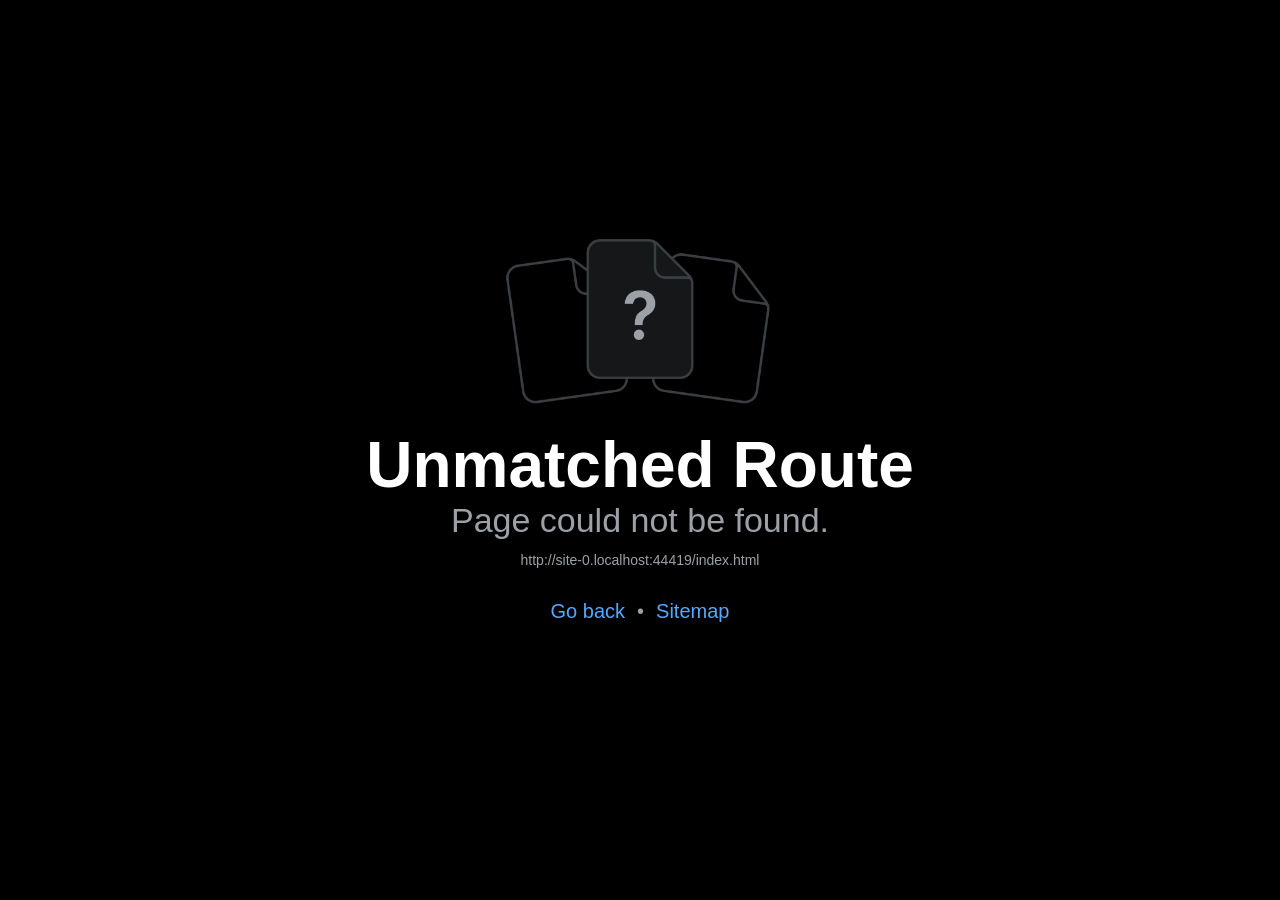
==== office/index.html @ 8649a2a6 "AI Office: web app 2026-11-15 17:04" ====
<!doctype html>
<html lang="es">
  <head>
    <meta charset="utf-8" />
    <meta httpEquiv="X-UA-Compatible" content="IE=edge" />
    <meta name="viewport" content="width=device-width, initial-scale=1, viewport-fit=cover" />
    <title>NicheTok AI Office</title>
    <!-- The `react-native-web` recommended style reset: https://necolas.github.io/react-native-web/docs/setup/#root-element -->
    <style id="expo-reset">
      /* These styles make the body full-height */
      html,
      body {
        height: 100%;
      }
      /* These styles disable body scrolling if you are using <ScrollView> */
      body {
        overflow: hidden;
      }
      /* These styles make the root element full-height */
      #root {
        display: flex;
        height: 100%;
        flex: 1;
      }
    </style>
  <meta name="theme-color" content="#121417">
<link rel="icon" href="/office/favicon.ico"/>
<link rel="manifest" href="/office/manifest.json">
<link rel="apple-touch-icon" href="/office/iconos/icono-180.png">
<meta name="apple-mobile-web-app-capable" content="yes">
<meta name="mobile-web-app-capable" content="yes">
<meta name="apple-mobile-web-app-status-bar-style" content="black">
<meta name="apple-mobile-web-app-title" content="AI Office">
<script>if ('serviceWorker' in navigator) { navigator.serviceWorker.register('/office/sw.js', { scope: '/office/' }).catch(function () {}); }</script>
</head>

  <body>
    <!-- Use static rendering with Expo Router to support running without JavaScript. -->
    <noscript> You need to enable JavaScript to run this app. </noscript>
    <!-- The root element for your Expo app. -->
    <div id="root"></div>
  <script src="/office/_expo/static/js/web/__expo-metro-runtime-8c088df87a31e4e6accd81c554ec290d.js" defer></script><script src="/office/_expo/static/js/web/__common-ba54b3585a08bab114bac64dabbba846.js" defer></script><script src="/office/_expo/static/js/web/entry-f93a0a297045929be6c92ae99c3a743b.js" defer></script>
</body>
</html>
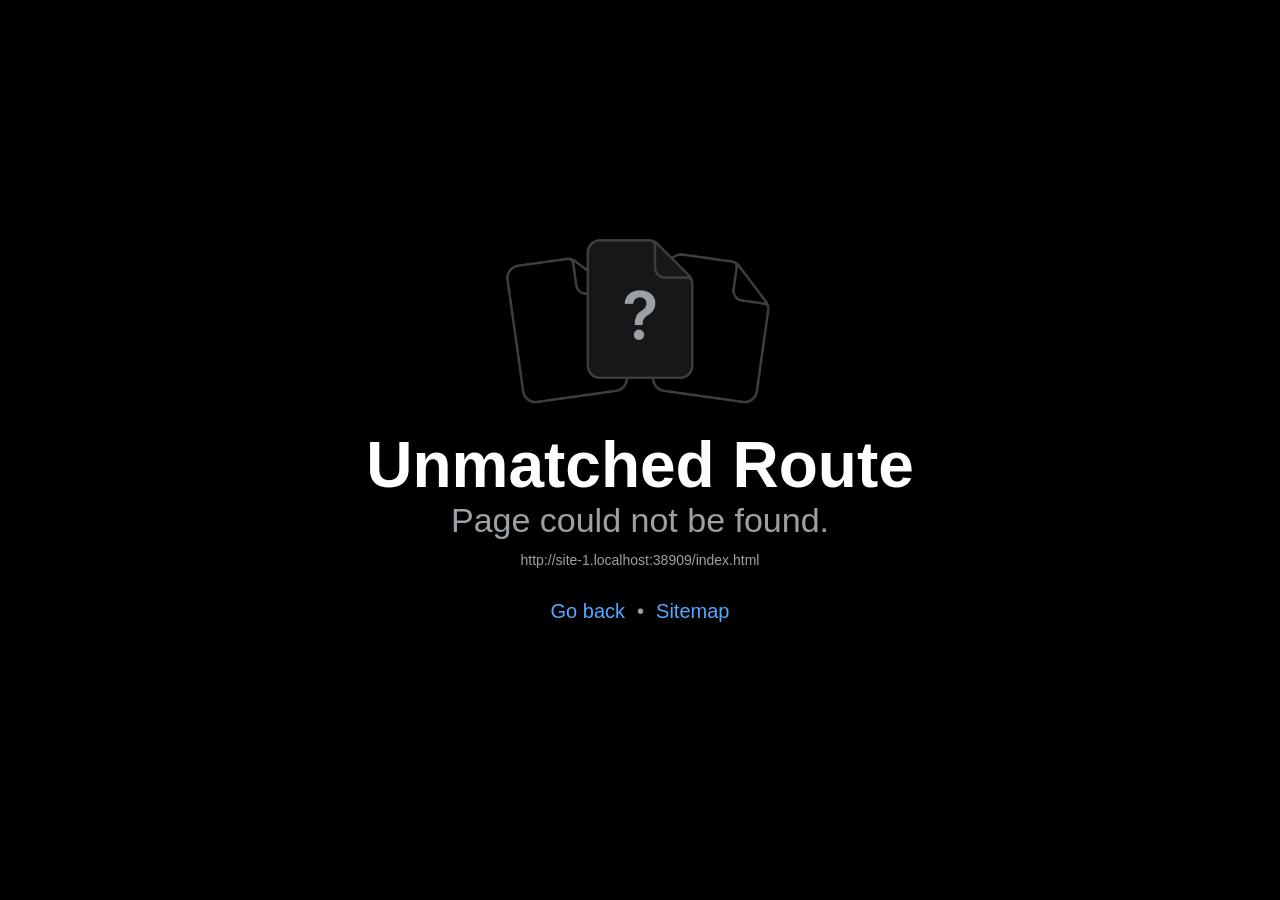
==== commit ff4ecb55: "AI Office: web app 2026-11-15 17:08" ====
--- a/office/index.html
+++ b/office/index.html
@@ -39,6 +39,6 @@
     <noscript> You need to enable JavaScript to run this app. </noscript>
     <!-- The root element for your Expo app. -->
     <div id="root"></div>
-  <script src="/office/_expo/static/js/web/__expo-metro-runtime-8c088df87a31e4e6accd81c554ec290d.js" defer></script><script src="/office/_expo/static/js/web/__common-ba54b3585a08bab114bac64dabbba846.js" defer></script><script src="/office/_expo/static/js/web/entry-f93a0a297045929be6c92ae99c3a743b.js" defer></script>
+  <script src="/office/_expo/static/js/web/__expo-metro-runtime-8c088df87a31e4e6accd81c554ec290d.js" defer></script><script src="/office/_expo/static/js/web/__common-7fae611cc15ddbc301fdd5939a82d530.js" defer></script><script src="/office/_expo/static/js/web/entry-185a297f487bf84d0139fb2682657793.js" defer></script>
 </body>
 </html>
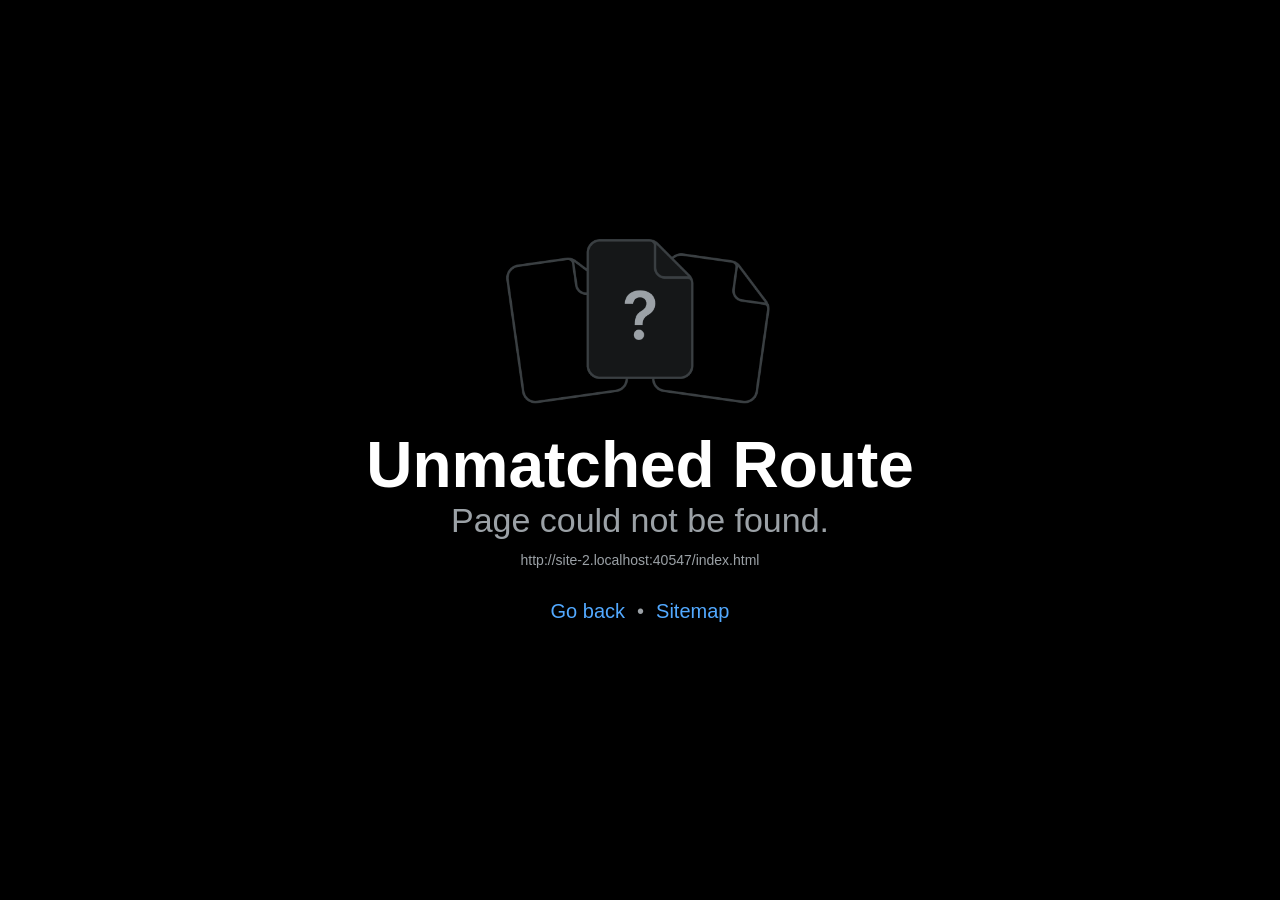
==== commit ba77d67b: "AI Office: web app 2026-11-15 17:27" ====
--- a/office/index.html
+++ b/office/index.html
@@ -39,6 +39,6 @@
     <noscript> You need to enable JavaScript to run this app. </noscript>
     <!-- The root element for your Expo app. -->
     <div id="root"></div>
-  <script src="/office/_expo/static/js/web/__expo-metro-runtime-8c088df87a31e4e6accd81c554ec290d.js" defer></script><script src="/office/_expo/static/js/web/__common-7fae611cc15ddbc301fdd5939a82d530.js" defer></script><script src="/office/_expo/static/js/web/entry-185a297f487bf84d0139fb2682657793.js" defer></script>
+  <script src="/office/_expo/static/js/web/__expo-metro-runtime-8c088df87a31e4e6accd81c554ec290d.js" defer></script><script src="/office/_expo/static/js/web/__common-83a4e877d7389d84ec0c3545ff1d0d74.js" defer></script><script src="/office/_expo/static/js/web/entry-9e6406f5de347007ef23816d4f942adc.js" defer></script>
 </body>
 </html>
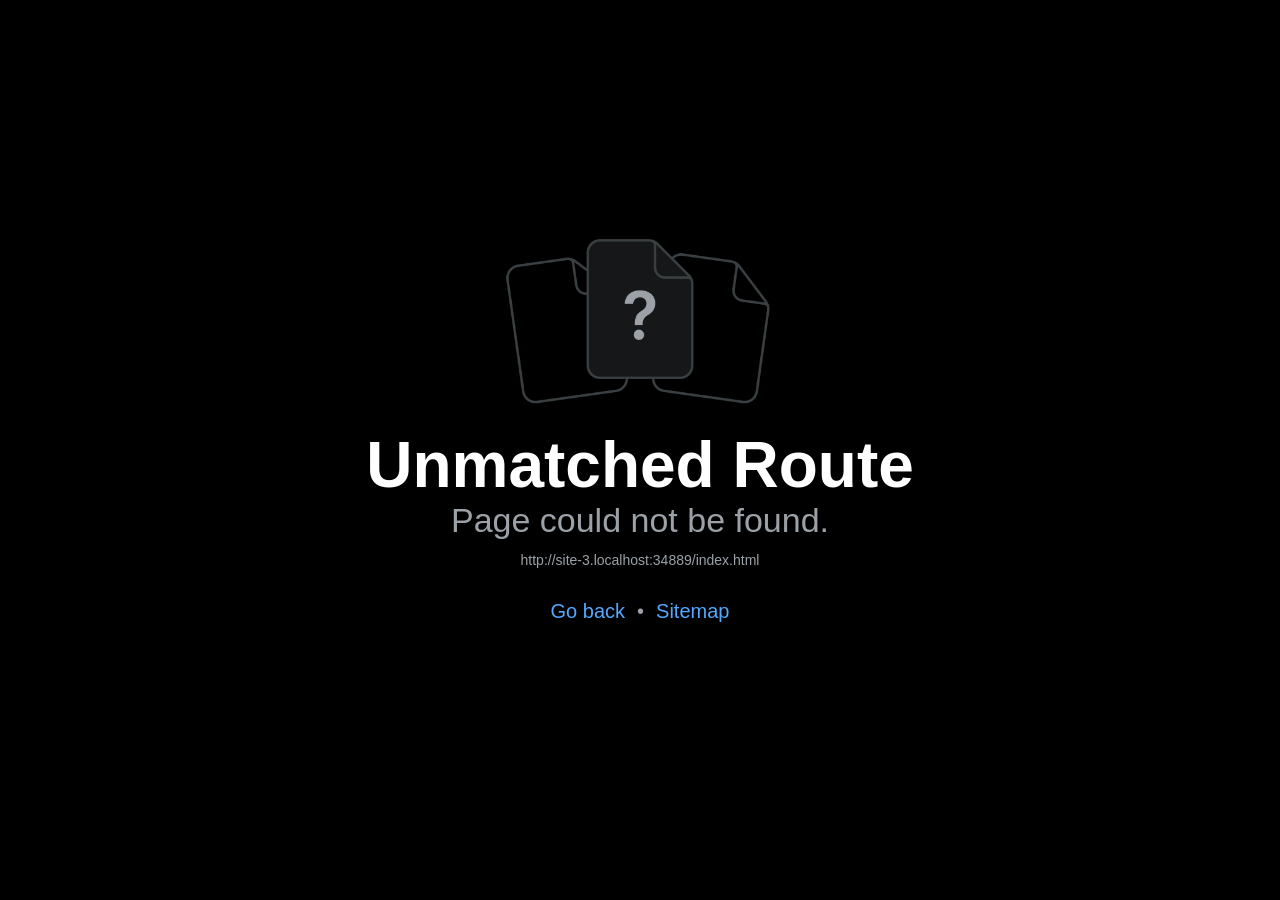
==== commit 2b7be38b: "AI Office: web app 2026-11-15 18:01" ====
--- a/office/index.html
+++ b/office/index.html
@@ -39,6 +39,6 @@
     <noscript> You need to enable JavaScript to run this app. </noscript>
     <!-- The root element for your Expo app. -->
     <div id="root"></div>
-  <script src="/office/_expo/static/js/web/__expo-metro-runtime-8c088df87a31e4e6accd81c554ec290d.js" defer></script><script src="/office/_expo/static/js/web/__common-83a4e877d7389d84ec0c3545ff1d0d74.js" defer></script><script src="/office/_expo/static/js/web/entry-9e6406f5de347007ef23816d4f942adc.js" defer></script>
+  <script src="/office/_expo/static/js/web/__expo-metro-runtime-8c088df87a31e4e6accd81c554ec290d.js" defer></script><script src="/office/_expo/static/js/web/__common-1bdc9c6b42039809ab52a59ac4d2eb46.js" defer></script><script src="/office/_expo/static/js/web/entry-6dff15e58c5c7f120c8fdf81bcdd2f1d.js" defer></script>
 </body>
 </html>
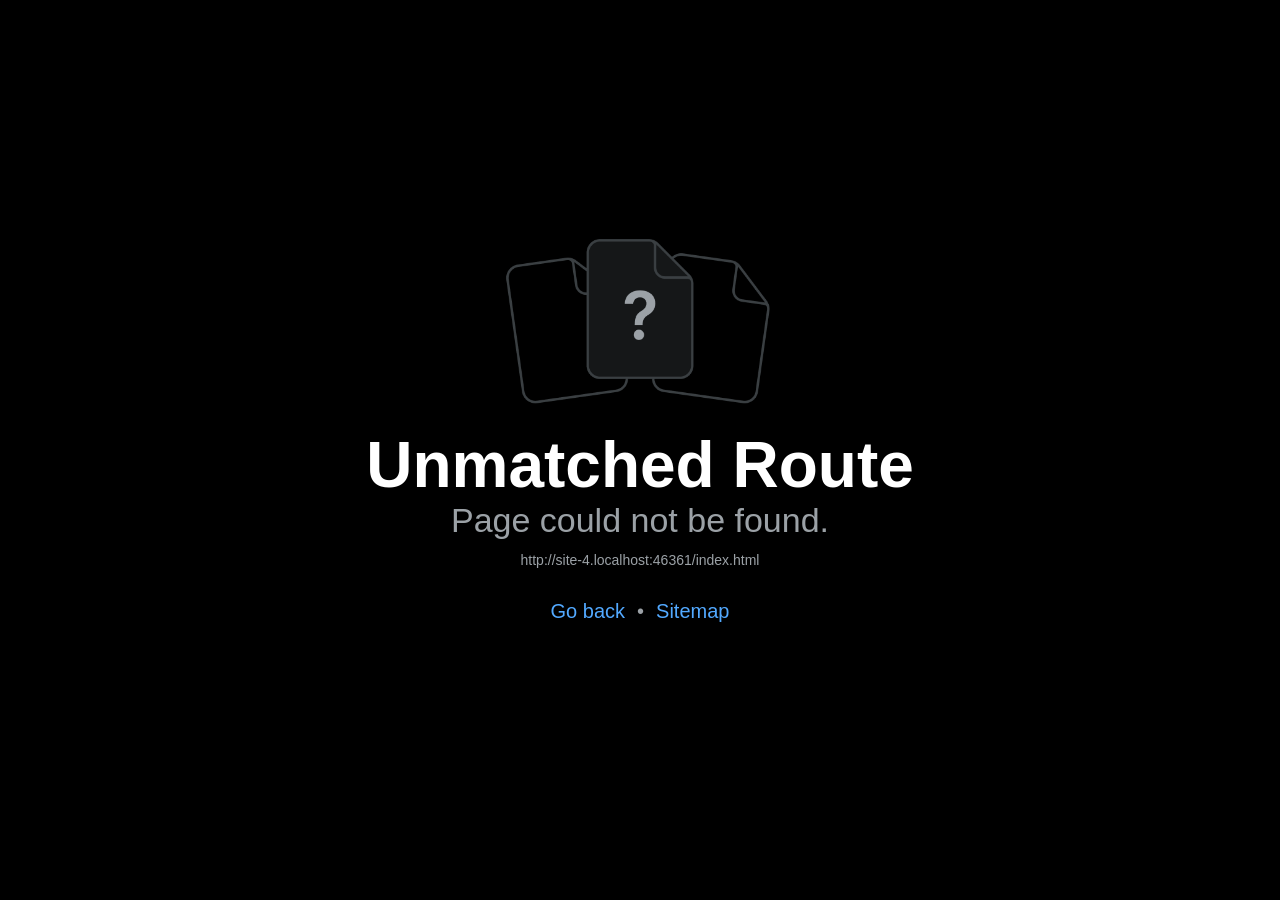
==== commit b8ef094c: "AI Office: web app 2026-11-15 18:07" ====
--- a/office/index.html
+++ b/office/index.html
@@ -39,6 +39,6 @@
     <noscript> You need to enable JavaScript to run this app. </noscript>
     <!-- The root element for your Expo app. -->
     <div id="root"></div>
-  <script src="/office/_expo/static/js/web/__expo-metro-runtime-8c088df87a31e4e6accd81c554ec290d.js" defer></script><script src="/office/_expo/static/js/web/__common-1bdc9c6b42039809ab52a59ac4d2eb46.js" defer></script><script src="/office/_expo/static/js/web/entry-6dff15e58c5c7f120c8fdf81bcdd2f1d.js" defer></script>
+  <script src="/office/_expo/static/js/web/__expo-metro-runtime-8c088df87a31e4e6accd81c554ec290d.js" defer></script><script src="/office/_expo/static/js/web/__common-1bdc9c6b42039809ab52a59ac4d2eb46.js" defer></script><script src="/office/_expo/static/js/web/entry-83216ff4d8c0387f88c1c0237f1e1977.js" defer></script>
 </body>
 </html>
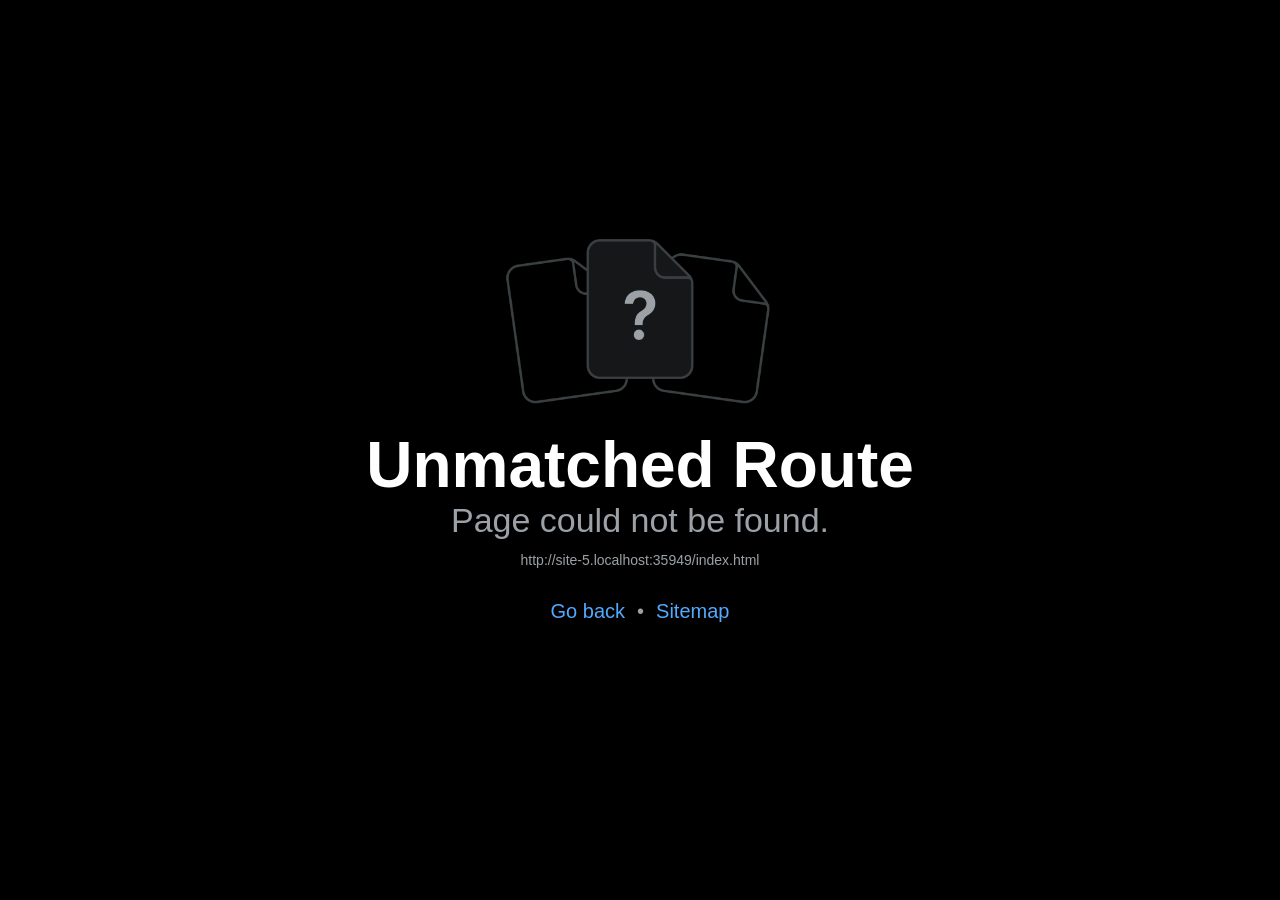
==== commit 74f7dd44: "AI Office: web app 2026-11-15 21:58" ====
--- a/office/index.html
+++ b/office/index.html
@@ -39,6 +39,6 @@
     <noscript> You need to enable JavaScript to run this app. </noscript>
     <!-- The root element for your Expo app. -->
     <div id="root"></div>
-  <script src="/office/_expo/static/js/web/__expo-metro-runtime-8c088df87a31e4e6accd81c554ec290d.js" defer></script><script src="/office/_expo/static/js/web/__common-1bdc9c6b42039809ab52a59ac4d2eb46.js" defer></script><script src="/office/_expo/static/js/web/entry-83216ff4d8c0387f88c1c0237f1e1977.js" defer></script>
+  <script src="/office/_expo/static/js/web/__expo-metro-runtime-8c088df87a31e4e6accd81c554ec290d.js" defer></script><script src="/office/_expo/static/js/web/__common-f08874b0a1d5a4c60cd86e6ef5bdacb8.js" defer></script><script src="/office/_expo/static/js/web/entry-7a38219992d0cfc03a3c9dd87efd055b.js" defer></script>
 </body>
 </html>
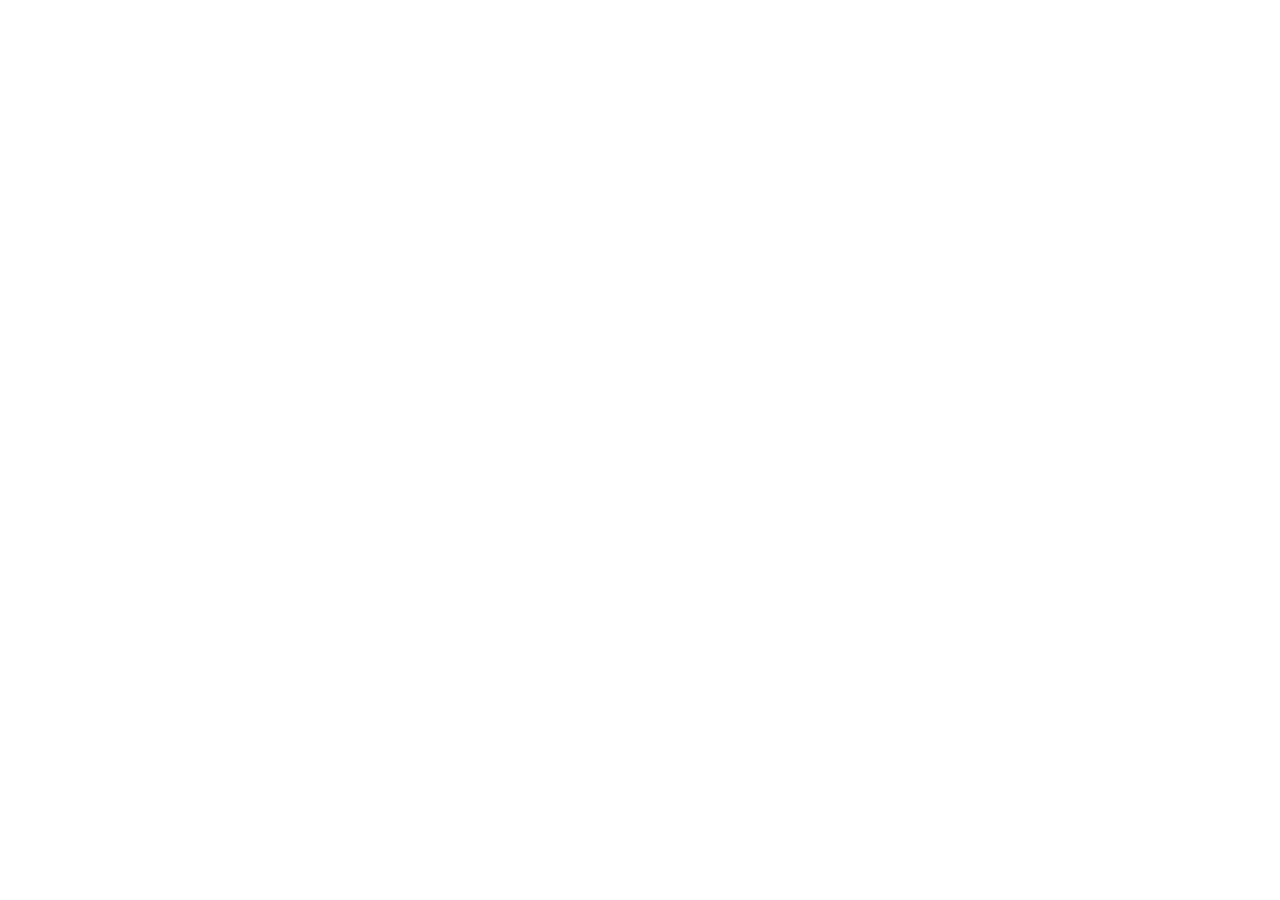
==== commit c0dc510a: "AI Office: web app 2026-11-15 22:36" ====
--- a/office/index.html
+++ b/office/index.html
@@ -39,6 +39,6 @@
     <noscript> You need to enable JavaScript to run this app. </noscript>
     <!-- The root element for your Expo app. -->
     <div id="root"></div>
-  <script src="/office/_expo/static/js/web/__expo-metro-runtime-8c088df87a31e4e6accd81c554ec290d.js" defer></script><script src="/office/_expo/static/js/web/__common-f08874b0a1d5a4c60cd86e6ef5bdacb8.js" defer></script><script src="/office/_expo/static/js/web/entry-7a38219992d0cfc03a3c9dd87efd055b.js" defer></script>
+  <script src="/office/_expo/static/js/web/entry-fb831b8df26ba63c913cd8f487b98926.js" defer></script>
 </body>
 </html>
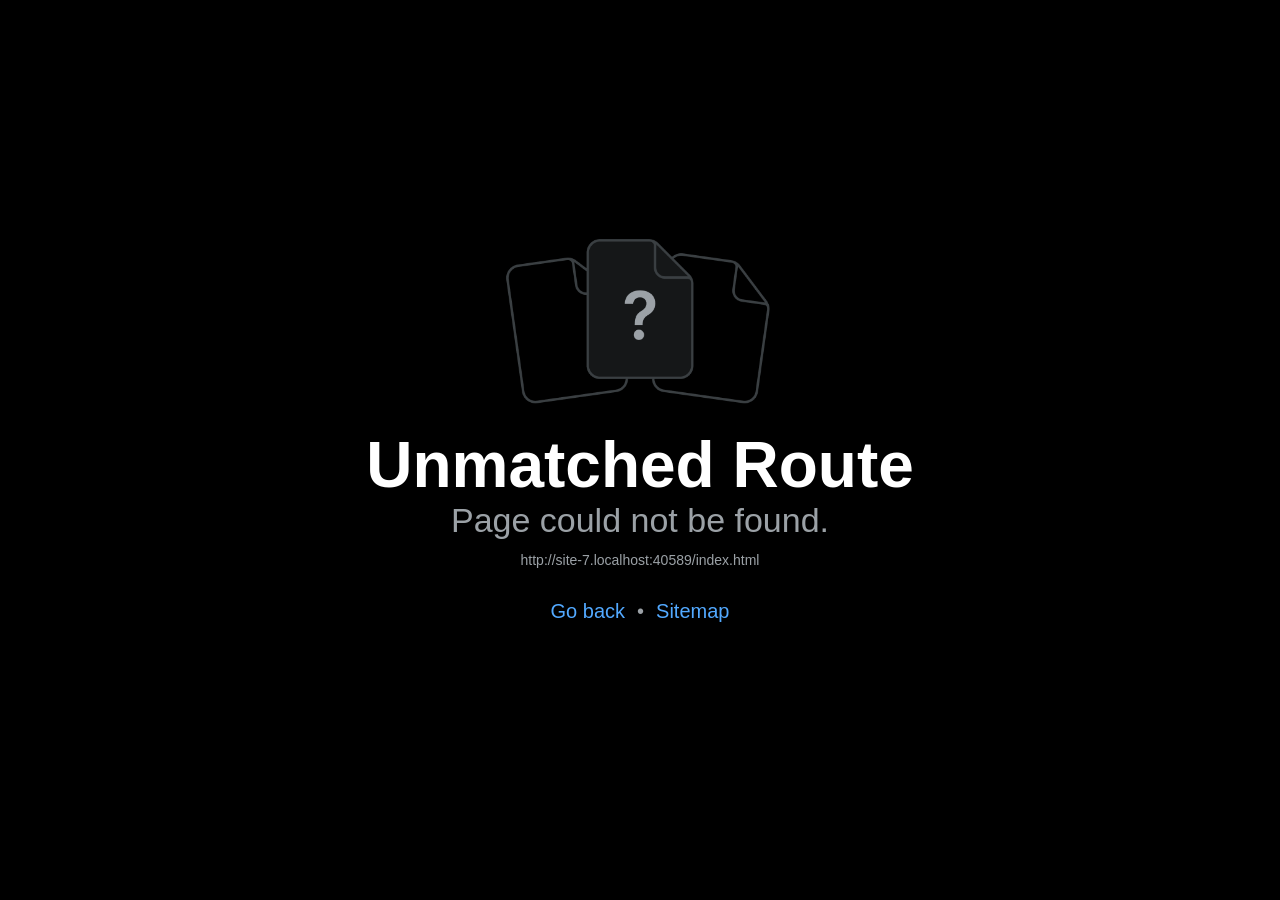
==== commit 223ed0ff: "AI Office: web app 2026-11-15 22:42" ====
--- a/office/index.html
+++ b/office/index.html
@@ -39,6 +39,6 @@
     <noscript> You need to enable JavaScript to run this app. </noscript>
     <!-- The root element for your Expo app. -->
     <div id="root"></div>
-  <script src="/office/_expo/static/js/web/entry-fb831b8df26ba63c913cd8f487b98926.js" defer></script>
+  <script src="/office/_expo/static/js/web/__expo-metro-runtime-8c088df87a31e4e6accd81c554ec290d.js" defer></script><script src="/office/_expo/static/js/web/__common-597a27ad704b06a214e617070cbdabc2.js" defer></script><script src="/office/_expo/static/js/web/entry-e29fa3f64cf7372b0ff1dc82823ef618.js" defer></script>
 </body>
 </html>
